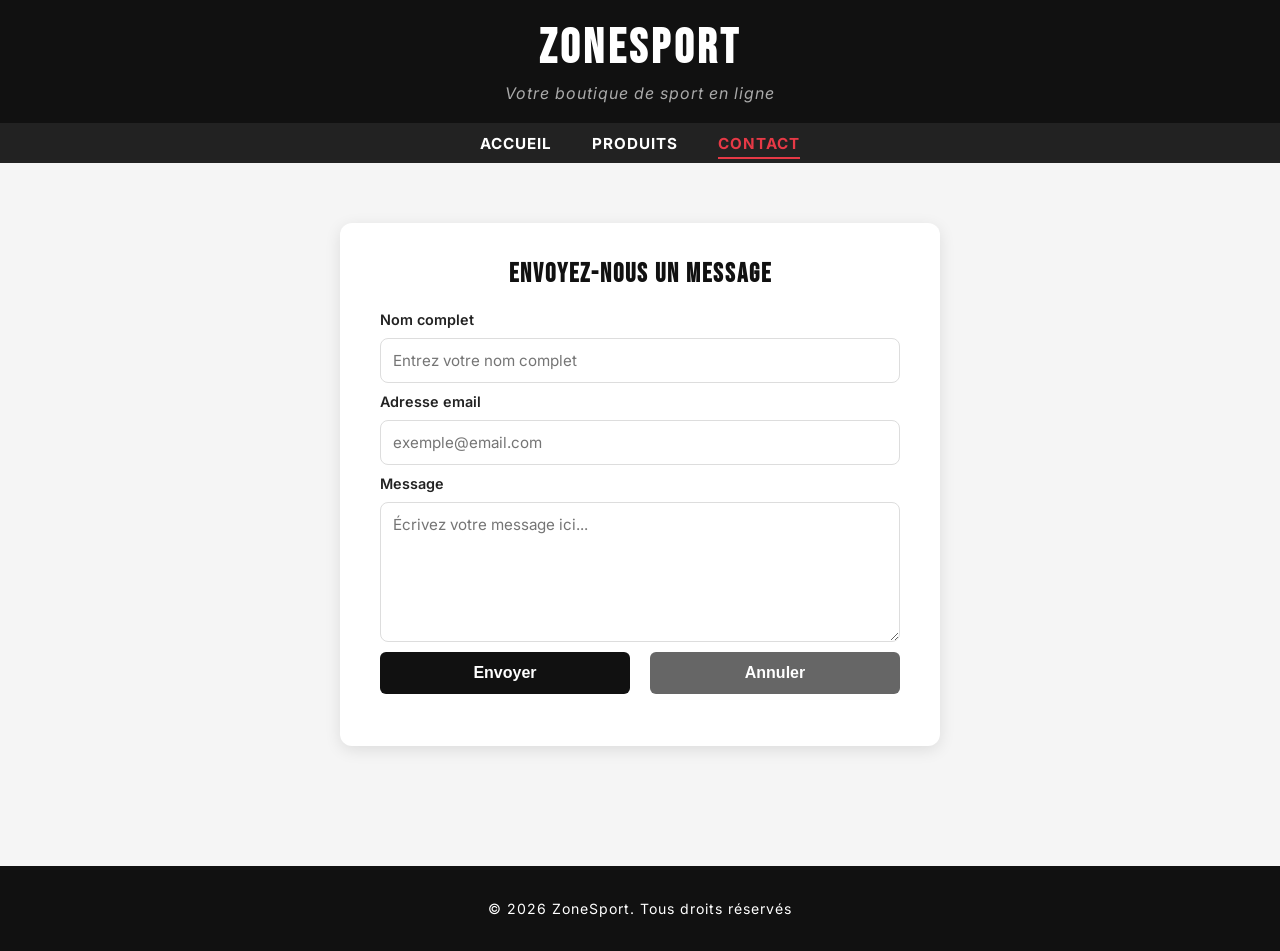
==== contact.html @ af48c984 "Add files via upload" ====
<!DOCTYPE html>
<!-- Langue définie en français -->
<html lang="fr">

<head>
  <meta charset="UTF-8" />
  <meta name="viewport" content="width=device-width, initial-scale=1.0" />
  <!-- Titre de la page Contact -->
  <title>ZoneSport - Contact</title>
  <!-- Lien vers le fichier CSS externe unique -->
  <link rel="stylesheet" href="style.css" />
</head>

<body>

  <!-- ==============================
       HEADER — En-tête commun
       ============================== -->
  <header>
    <h1>ZoneSport</h1>
    <p>Votre boutique de sport en ligne</p>
  </header>

  <!-- ==============================
       NAV — Barre de navigation
       ============================== -->
  <nav>
    <a href="index.html">Accueil</a>
    <a href="produits.html">Produits</a>
    <a href="contact.html">Contact</a>
  </nav>

  <!-- ==============================
       CONTENU PRINCIPAL
       Division container principale
       ============================== -->
  <div class="container">

    <!-- Carte/formulaire de contact avec style dédié -->
    <div class="contact-form">

      <!-- Titre de la section -->
      <h2>Envoyez-nous un message</h2>

      <!-- ==============================
           FORMULAIRE DE CONTACT
           Tous les champs sont required
           (obligatoires)
           ============================== -->
      <form id="formulaireContact" novalidate>

        <!-- Champ : Nom complet -->
        <label for="nom">Nom complet</label>
        <input
          type="text"
          id="nom"
          name="nom"
          placeholder="Entrez votre nom complet"
          required
        />

        <!-- Champ : Adresse email -->
        <label for="email">Adresse email</label>
        <input
          type="email"
          id="email"
          name="email"
          placeholder="exemple@email.com"
          required
        />

        <!-- Champ : Message (zone de texte de 6 lignes) -->
        <label for="message">Message</label>
        <textarea
          id="message"
          name="message"
          rows="6"
          placeholder="Écrivez votre message ici..."
          required
        ></textarea>

        <!-- Boutons : Envoyer et Annuler -->
        <div class="btn-group">
          <!-- Bouton Envoyer : déclenche la fonction envoyerMessage() -->
          <button type="submit" onclick="envoyerMessage(event)">Envoyer</button>
          <!-- Bouton Annuler : déclenche la fonction annulerFormulaire() -->
          <button type="button" class="btn-annuler" onclick="annulerFormulaire()">Annuler</button>
        </div>

        <!-- Zone d'affichage des messages de retour (succès / erreur) -->
        <p id="messageRetour" style="margin-top:14px;font-weight:600;text-align:center;"></p>

      </form>

    </div><!-- fin .contact-form -->

  </div><!-- fin .container -->

  <!-- ==============================
       FOOTER — Pied de page commun
       ============================== -->
  <footer>
    <p>&copy; 2026 ZoneSport. Tous droits réservés</p>
  </footer>

  <!-- Lien vers le fichier JavaScript -->
  <script src="script.js"></script>

</body>
</html>
---- style.css ----
/* ============================================
   ZONESPORT - Feuille de style globale
   Fichier : style.css
   Lié à : index.html, produits.html, contact.html
   ============================================ */

/* ---------- Import de la police Google ---------- */
@import url('https://fonts.googleapis.com/css2?family=Bebas+Neue&family=Inter:wght@400;600;700&display=swap');

/* ---------- Variables CSS globales ---------- */
:root {
  --noir: #111;
  --gris-fonce: #222;
  --gris-clair: #f5f5f5;
  --blanc: #fff;
  --accent: #e63946;        /* Rouge sport pour les accents */
  --ombre: 0 4px 16px rgba(0,0,0,0.10);
  --bordure-grise: 1px solid #ddd;
  --rayon: 8px;
}

/* ============================================
   RESET & BODY
   ============================================ */
* {
  box-sizing: border-box;  /* Inclut padding/border dans la largeur */
}

body {
  font-family: 'Inter', Arial, sans-serif; /* Police principale */
  margin: 0;                               /* Suppression des marges par défaut */
  padding: 0;
  background-color: var(--gris-clair);     /* Fond gris clair #f5f5f5 */
  color: #333;
  min-height: 100vh;
  display: flex;
  flex-direction: column;
}

/* ============================================
   HEADER
   ============================================ */
header {
  background-color: var(--noir);   /* Fond noir #111 */
  color: var(--blanc);              /* Texte blanc */
  text-align: center;               /* Contenu centré */
  padding: 20px;                    /* Espacement intérieur 20px */
}

header h1 {
  font-family: 'Bebas Neue', Arial, sans-serif;
  font-size: 3rem;
  letter-spacing: 4px;
  margin: 0 0 6px 0;
  color: var(--blanc);
}

header p {
  margin: 0;
  font-size: 1rem;
  color: #aaa;
  font-style: italic;
  letter-spacing: 1px;
}

/* ============================================
   NAV — Barre de navigation
   ============================================ */
nav {
  background-color: var(--gris-fonce);  /* Fond gris foncé #222 */
  text-align: center;                    /* Liens centrés */
  padding: 10px;                         /* Espacement intérieur 10px */
}

/* ---------- Liens du menu ---------- */
nav a {
  color: var(--blanc);           /* Couleur blanche */
  text-decoration: none;         /* Suppression du soulignement */
  margin: 0 18px;                /* Espace horizontal entre les liens */
  font-weight: bold;             /* Texte en gras */
  font-size: 0.95rem;
  letter-spacing: 1px;
  text-transform: uppercase;
  transition: color 0.2s;
}

/* Effet au survol */
nav a:hover {
  color: var(--accent);
}

/* ============================================
   HERO — Section d'accueil (index.html)
   ============================================ */
.hero {
  background-image: url('IMAGES/cycling.jpg');   /* Image de fond */
  background-size: cover;                         /* L'image couvre toute la division */
  background-position: center;                    /* Image centrée */
  height: 400px;                                  /* Hauteur 400px */
  display: flex;                                  /* Centrage horizontal & vertical */
  align-items: center;
  justify-content: center;
  color: var(--blanc);                            /* Texte blanc */
  text-align: center;                             /* Texte centré */
}

/* ---------- Titre dans le hero ---------- */
.hero h1 {
  font-family: 'Bebas Neue', Arial, sans-serif;
  font-size: 50px;                                /* Taille 50px */
  background-color: rgba(0, 0, 0, 0.55);         /* Fond noir transparent */
  padding: 18px 36px;                             /* Espace intérieur */
  border-radius: 10px;                            /* Coins arrondis */
  margin: 0;
  letter-spacing: 3px;
}

/* ============================================
   SECTION — Contenu principal
   ============================================ */
section {
  padding: 40px;         /* Espacement intérieur 40px */
  text-align: center;    /* Contenu centré */
  flex: 1;
}

section h2 {
  font-family: 'Bebas Neue', Arial, sans-serif;
  letter-spacing: 2px;
  font-size: 1.8rem;
}

/* ============================================
   H2 — Titres de section
   ============================================ */
h2 {
  margin-top: 40px;      /* Marge supérieure 40px */
  color: var(--noir);    /* Couleur noir #111 */
  font-family: 'Bebas Neue', Arial, sans-serif;
  letter-spacing: 2px;
}

/* ============================================
   UL — Listes non ordonnées
   ============================================ */
ul {
  text-align: left;           /* Texte aligné à gauche */
  width: 70%;                 /* Largeur 70% */
  margin: 0 auto;             /* Liste centrée */
  line-height: 2;             /* Espacement entre les lignes */
  list-style-type: square;    /* Puces carrées */
  padding-left: 24px;
}

ul li {
  padding: 2px 0;
  font-size: 0.97rem;
}

/* ============================================
   .CONTAINER — Div principale des pages
   ============================================ */
.container {
  width: 90%;          /* Largeur 90% */
  margin: 0 auto;      /* Centré horizontalement */
  padding: 30px 0 50px;
}

/* ============================================
   TABLE — Tableaux des produits
   ============================================ */
table {
  width: 100%;                                   /* Largeur 100% */
  border-collapse: collapse;                      /* Fusion des bordures */
  margin-top: 16px;                              /* Marge supérieure */
  background-color: var(--blanc);               /* Fond blanc */
  box-shadow: var(--ombre);                      /* Légère ombre */
  border-radius: var(--rayon);
  overflow: hidden;
}

/* ---------- Cellules th et td ---------- */
th, td {
  border: var(--bordure-grise);   /* Bordure grise claire */
  padding: 12px;                   /* Espacement intérieur 12px */
  text-align: center;              /* Texte centré */
  font-size: 0.93rem;
}

/* ---------- En-têtes de tableau ---------- */
th {
  background-color: var(--noir);   /* Fond noir #111 */
  color: var(--blanc);             /* Texte blanc */
  font-size: 0.88rem;
  letter-spacing: 1px;
  text-transform: uppercase;
}

/* Alternance de couleur des lignes */
tr:nth-child(even) {
  background-color: #f9f9f9;
}

/* ============================================
   BUTTON — Boutons
   ============================================ */
button {
  background-color: var(--noir);   /* Fond noir #111 */
  color: var(--blanc);             /* Texte blanc */
  border: none;                    /* Suppression de la bordure */
  padding: 8px 16px;               /* Espace intérieur */
  border-radius: 6px;              /* Coins arrondis */
  cursor: pointer;                 /* Curseur pointeur */
  font-size: 0.85rem;
  font-weight: 600;
  transition: background 0.2s, transform 0.1s;
}

button:hover {
  background-color: var(--accent);  /* Rouge au survol */
  transform: scale(1.04);
}

/* Bouton Annuler (style différent) */
button.btn-annuler {
  background-color: #666;
  margin-left: 10px;
}

button.btn-annuler:hover {
  background-color: #444;
}

/* ============================================
   INPUT & TEXTAREA — Formulaire de contact
   ============================================ */
input, textarea {
  width: 100%;                    /* Largeur 100% */
  padding: 12px;                  /* Espacement intérieur 12px */
  margin: 10px 0;                 /* Espace au-dessus et au-dessous */
  border: var(--bordure-grise);   /* Bordure grise claire */
  border-radius: var(--rayon);    /* Coins arrondis */
  font-family: 'Inter', Arial, sans-serif;
  font-size: 0.95rem;
  background: var(--blanc);
  transition: border-color 0.2s, box-shadow 0.2s;
  display: block;
}

/* Effet focus sur les champs */
input:focus, textarea:focus {
  outline: none;
  border-color: var(--noir);
  box-shadow: 0 0 0 2px rgba(17,17,17,0.12);
}

/* ============================================
   FOOTER — Pied de page
   ============================================ */
footer {
  background-color: var(--noir);   /* Fond noir #111 */
  color: var(--blanc);             /* Texte blanc */
  text-align: center;              /* Texte centré */
  padding: 20px;                   /* Espace intérieur */
  margin-top: 40px;                /* Marge supérieure 40px */
  font-size: 0.88rem;
  letter-spacing: 1px;
}

/* ============================================
   LABELS DE DISPONIBILITÉ (bonus visuel)
   ============================================ */
.dispo {
  color: #2a9d2a;
  font-weight: 600;
}

.non-dispo {
  color: var(--accent);
  font-weight: 600;
}

.peu-dispo {
  color: #e07c00;
  font-weight: 600;
}

/* ============================================
   TITRES H3 dans les sections
   ============================================ */
h3 {
  color: var(--noir);
  font-family: 'Bebas Neue', Arial, sans-serif;
  font-size: 1.3rem;
  letter-spacing: 2px;
  margin-top: 30px;
  margin-bottom: 8px;
  border-left: 4px solid var(--accent);
  padding-left: 10px;
  text-align: left;
}

/* ============================================
   FORMULAIRE de contact — mise en forme
   ============================================ */
.contact-form {
  background: var(--blanc);
  padding: 36px 40px;
  border-radius: 12px;
  box-shadow: var(--ombre);
  max-width: 600px;
  margin: 30px auto;
}

.contact-form h2 {
  text-align: center;
  margin-top: 0;
  font-size: 1.6rem;
}

label {
  font-weight: 600;
  font-size: 0.9rem;
  color: var(--gris-fonce);
  display: block;
  margin-top: 8px;
}

.btn-group {
  display: flex;
  gap: 10px;
  margin-top: 10px;
}

.btn-group button {
  flex: 1;
  padding: 12px;
  font-size: 1rem;
}

/* ============================================
   RESPONSIVE — Adaptation mobile
   ============================================ */
@media (max-width: 768px) {
  nav a {
    margin: 0 8px;
    font-size: 0.82rem;
  }

  .hero h1 {
    font-size: 32px;
    padding: 12px 20px;
  }

  section {
    padding: 20px;
  }

  ul {
    width: 95%;
  }

  .contact-form {
    padding: 20px;
  }

  table {
    font-size: 0.82rem;
  }

  th, td {
    padding: 8px 6px;
  }

  button {
    padding: 6px 10px;
    font-size: 0.78rem;
  }
}
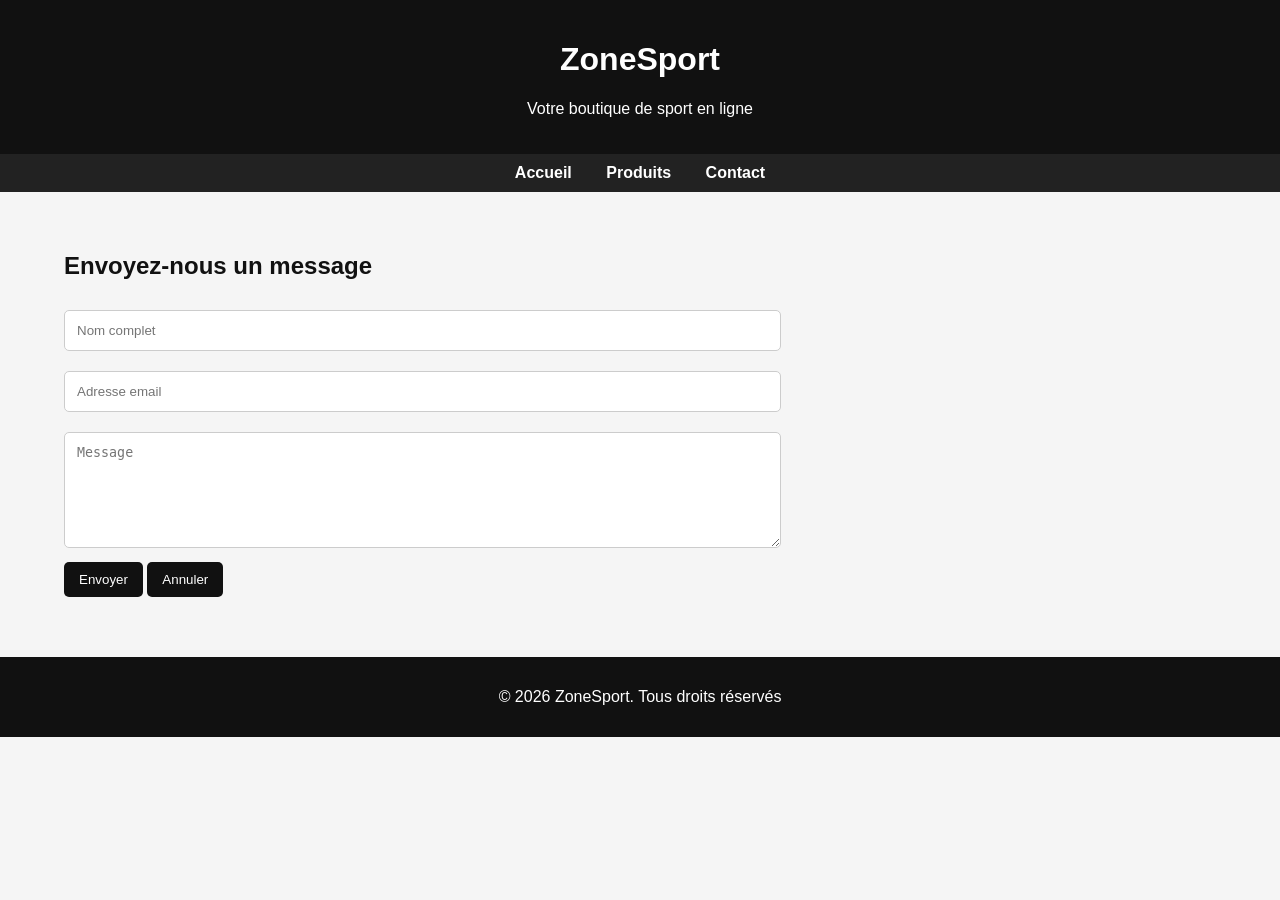
==== commit ff58b413: "Update contact.html" ====
--- a/contact.html
+++ b/contact.html
@@ -1,110 +1,54 @@
 <!DOCTYPE html>
-<!-- Langue définie en français -->
 <html lang="fr">
+<head>
+    <meta charset="UTF-8">
+    <meta name="viewport" content="width=device-width, initial-scale=1.0">
+    <title>ZoneSport - Contact</title>
 
-<head>
-  <meta charset="UTF-8" />
-  <meta name="viewport" content="width=device-width, initial-scale=1.0" />
-  <!-- Titre de la page Contact -->
-  <title>ZoneSport - Contact</title>
-  <!-- Lien vers le fichier CSS externe unique -->
-  <link rel="stylesheet" href="style.css" />
+    <link rel="stylesheet" href="style.css">
 </head>
-
 <body>
 
-  <!-- ==============================
-       HEADER — En-tête commun
-       ============================== -->
-  <header>
-    <h1>ZoneSport</h1>
-    <p>Votre boutique de sport en ligne</p>
-  </header>
+    <header>
+        <h1>ZoneSport</h1>
+        <p>Votre boutique de sport en ligne</p>
+    </header>
 
-  <!-- ==============================
-       NAV — Barre de navigation
-       ============================== -->
-  <nav>
-    <a href="index.html">Accueil</a>
-    <a href="produits.html">Produits</a>
-    <a href="contact.html">Contact</a>
-  </nav>
+    <nav>
+        <a href="index.html">Accueil</a>
+        <a href="produits.html">Produits</a>
+        <a href="contact.html">Contact</a>
+    </nav>
 
-  <!-- ==============================
-       CONTENU PRINCIPAL
-       Division container principale
-       ============================== -->
-  <div class="container">
+    <div class="container">
 
-    <!-- Carte/formulaire de contact avec style dédié -->
-    <div class="contact-form">
+        <h2>Envoyez-nous un message</h2>
 
-      <!-- Titre de la section -->
-      <h2>Envoyez-nous un message</h2>
+        <form>
 
-      <!-- ==============================
-           FORMULAIRE DE CONTACT
-           Tous les champs sont required
-           (obligatoires)
-           ============================== -->
-      <form id="formulaireContact" novalidate>
+            <input type="text"
+                   placeholder="Nom complet"
+                   required>
 
-        <!-- Champ : Nom complet -->
-        <label for="nom">Nom complet</label>
-        <input
-          type="text"
-          id="nom"
-          name="nom"
-          placeholder="Entrez votre nom complet"
-          required
-        />
+            <input type="email"
+                   placeholder="Adresse email"
+                   required>
 
-        <!-- Champ : Adresse email -->
-        <label for="email">Adresse email</label>
-        <input
-          type="email"
-          id="email"
-          name="email"
-          placeholder="exemple@email.com"
-          required
-        />
+            <textarea rows="6"
+                      placeholder="Message"
+                      required></textarea>
 
-        <!-- Champ : Message (zone de texte de 6 lignes) -->
-        <label for="message">Message</label>
-        <textarea
-          id="message"
-          name="message"
-          rows="6"
-          placeholder="Écrivez votre message ici..."
-          required
-        ></textarea>
+            <button type="submit">Envoyer</button>
 
-        <!-- Boutons : Envoyer et Annuler -->
-        <div class="btn-group">
-          <!-- Bouton Envoyer : déclenche la fonction envoyerMessage() -->
-          <button type="submit" onclick="envoyerMessage(event)">Envoyer</button>
-          <!-- Bouton Annuler : déclenche la fonction annulerFormulaire() -->
-          <button type="button" class="btn-annuler" onclick="annulerFormulaire()">Annuler</button>
-        </div>
+            <button type="reset">Annuler</button>
 
-        <!-- Zone d'affichage des messages de retour (succès / erreur) -->
-        <p id="messageRetour" style="margin-top:14px;font-weight:600;text-align:center;"></p>
+        </form>
 
-      </form>
+    </div>
 
-    </div><!-- fin .contact-form -->
-
-  </div><!-- fin .container -->
-
-  <!-- ==============================
-       FOOTER — Pied de page commun
-       ============================== -->
-  <footer>
-    <p>&copy; 2026 ZoneSport. Tous droits réservés</p>
-  </footer>
-
-  <!-- Lien vers le fichier JavaScript -->
-  <script src="script.js"></script>
+    <footer>
+        <p>© 2026 ZoneSport. Tous droits réservés</p>
+    </footer>
 
 </body>
 </html>
--- a/style.css
+++ b/style.css
@@ -1,379 +1,142 @@
-/* ============================================
-   ZONESPORT - Feuille de style globale
-   Fichier : style.css
-   Lié à : index.html, produits.html, contact.html
-   ============================================ */
-
-/* ---------- Import de la police Google ---------- */
-@import url('https://fonts.googleapis.com/css2?family=Bebas+Neue&family=Inter:wght@400;600;700&display=swap');
-
-/* ---------- Variables CSS globales ---------- */
-:root {
-  --noir: #111;
-  --gris-fonce: #222;
-  --gris-clair: #f5f5f5;
-  --blanc: #fff;
-  --accent: #e63946;        /* Rouge sport pour les accents */
-  --ombre: 0 4px 16px rgba(0,0,0,0.10);
-  --bordure-grise: 1px solid #ddd;
-  --rayon: 8px;
+body {
+    font-family: Arial;
+    margin: 0;
+    background-color: #f5f5f5;
 }
 
-/* ============================================
-   RESET & BODY
-   ============================================ */
-* {
-  box-sizing: border-box;  /* Inclut padding/border dans la largeur */
+/* HEADER */
+
+header {
+    background-color: #111;
+    color: white;
+    text-align: center;
+    padding: 20px;
 }
 
-body {
-  font-family: 'Inter', Arial, sans-serif; /* Police principale */
-  margin: 0;                               /* Suppression des marges par défaut */
-  padding: 0;
-  background-color: var(--gris-clair);     /* Fond gris clair #f5f5f5 */
-  color: #333;
-  min-height: 100vh;
-  display: flex;
-  flex-direction: column;
+/* NAVIGATION */
+
+nav {
+    background-color: #222;
+    text-align: center;
+    padding: 10px;
 }
 
-/* ============================================
-   HEADER
-   ============================================ */
-header {
-  background-color: var(--noir);   /* Fond noir #111 */
-  color: var(--blanc);              /* Texte blanc */
-  text-align: center;               /* Contenu centré */
-  padding: 20px;                    /* Espacement intérieur 20px */
+nav a {
+    color: white;
+    text-decoration: none;
+    margin: 0 15px;
+    font-weight: bold;
 }
 
-header h1 {
-  font-family: 'Bebas Neue', Arial, sans-serif;
-  font-size: 3rem;
-  letter-spacing: 4px;
-  margin: 0 0 6px 0;
-  color: var(--blanc);
+/* HERO SECTION */
+
+.hero {
+    background-image: url("IMAGES/cycling.jpg");
+    background-size: cover;
+    background-position: center;
+    height: 400px;
+
+    display: flex;
+    justify-content: center;
+    align-items: center;
+
+    color: white;
+    text-align: center;
 }
 
-header p {
-  margin: 0;
-  font-size: 1rem;
-  color: #aaa;
-  font-style: italic;
-  letter-spacing: 1px;
+.hero h1 {
+    font-size: 50px;
+    background-color: rgba(0,0,0,0.5);
+    padding: 20px;
+    border-radius: 10px;
 }
 
-/* ============================================
-   NAV — Barre de navigation
-   ============================================ */
-nav {
-  background-color: var(--gris-fonce);  /* Fond gris foncé #222 */
-  text-align: center;                    /* Liens centrés */
-  padding: 10px;                         /* Espacement intérieur 10px */
+/* SECTION */
+
+section {
+    padding: 40px;
+    text-align: center;
 }
 
-/* ---------- Liens du menu ---------- */
-nav a {
-  color: var(--blanc);           /* Couleur blanche */
-  text-decoration: none;         /* Suppression du soulignement */
-  margin: 0 18px;                /* Espace horizontal entre les liens */
-  font-weight: bold;             /* Texte en gras */
-  font-size: 0.95rem;
-  letter-spacing: 1px;
-  text-transform: uppercase;
-  transition: color 0.2s;
+/* CONTAINER */
+
+.container {
+    width: 90%;
+    margin: auto;
+    padding: 20px;
 }
 
-/* Effet au survol */
-nav a:hover {
-  color: var(--accent);
+/* TITRES */
+
+h2 {
+    margin-top: 40px;
+    color: #111;
 }
 
-/* ============================================
-   HERO — Section d'accueil (index.html)
-   ============================================ */
-.hero {
-  background-image: url('IMAGES/cycling.jpg');   /* Image de fond */
-  background-size: cover;                         /* L'image couvre toute la division */
-  background-position: center;                    /* Image centrée */
-  height: 400px;                                  /* Hauteur 400px */
-  display: flex;                                  /* Centrage horizontal & vertical */
-  align-items: center;
-  justify-content: center;
-  color: var(--blanc);                            /* Texte blanc */
-  text-align: center;                             /* Texte centré */
+/* LISTES */
+
+ul {
+    text-align: left;
+    width: 70%;
+    margin: auto;
+    line-height: 2;
+    list-style-type: square;
 }
 
-/* ---------- Titre dans le hero ---------- */
-.hero h1 {
-  font-family: 'Bebas Neue', Arial, sans-serif;
-  font-size: 50px;                                /* Taille 50px */
-  background-color: rgba(0, 0, 0, 0.55);         /* Fond noir transparent */
-  padding: 18px 36px;                             /* Espace intérieur */
-  border-radius: 10px;                            /* Coins arrondis */
-  margin: 0;
-  letter-spacing: 3px;
+/* TABLEAUX */
+
+table {
+    width: 100%;
+    border-collapse: collapse;
+    margin-top: 20px;
+    background-color: white;
+    box-shadow: 0 0 5px gray;
 }
 
-/* ============================================
-   SECTION — Contenu principal
-   ============================================ */
-section {
-  padding: 40px;         /* Espacement intérieur 40px */
-  text-align: center;    /* Contenu centré */
-  flex: 1;
+th,
+td {
+    border: 1px solid #ccc;
+    padding: 12px;
+    text-align: center;
 }
 
-section h2 {
-  font-family: 'Bebas Neue', Arial, sans-serif;
-  letter-spacing: 2px;
-  font-size: 1.8rem;
+th {
+    background-color: #111;
+    color: white;
 }
 
-/* ============================================
-   H2 — Titres de section
-   ============================================ */
-h2 {
-  margin-top: 40px;      /* Marge supérieure 40px */
-  color: var(--noir);    /* Couleur noir #111 */
-  font-family: 'Bebas Neue', Arial, sans-serif;
-  letter-spacing: 2px;
+/* BOUTONS */
+
+button {
+    background-color: #111;
+    color: white;
+    border: none;
+    padding: 10px 15px;
+    border-radius: 5px;
+    cursor: pointer;
 }
 
-/* ============================================
-   UL — Listes non ordonnées
-   ============================================ */
-ul {
-  text-align: left;           /* Texte aligné à gauche */
-  width: 70%;                 /* Largeur 70% */
-  margin: 0 auto;             /* Liste centrée */
-  line-height: 2;             /* Espacement entre les lignes */
-  list-style-type: square;    /* Puces carrées */
-  padding-left: 24px;
+/* FORMULAIRE */
+
+form {
+    width: 60%;
 }
 
-ul li {
-  padding: 2px 0;
-  font-size: 0.97rem;
+input,
+textarea {
+    width: 100%;
+    padding: 12px;
+    margin: 10px 0;
+    border: 1px solid #ccc;
+    border-radius: 5px;
 }
 
-/* ============================================
-   .CONTAINER — Div principale des pages
-   ============================================ */
-.container {
-  width: 90%;          /* Largeur 90% */
-  margin: 0 auto;      /* Centré horizontalement */
-  padding: 30px 0 50px;
+/* FOOTER */
+
+footer {
+    background-color: #111;
+    color: white;
+    text-align: center;
+    padding: 15px;
+    margin-top: 40px;
 }
-
-/* ============================================
-   TABLE — Tableaux des produits
-   ============================================ */
-table {
-  width: 100%;                                   /* Largeur 100% */
-  border-collapse: collapse;                      /* Fusion des bordures */
-  margin-top: 16px;                              /* Marge supérieure */
-  background-color: var(--blanc);               /* Fond blanc */
-  box-shadow: var(--ombre);                      /* Légère ombre */
-  border-radius: var(--rayon);
-  overflow: hidden;
-}
-
-/* ---------- Cellules th et td ---------- */
-th, td {
-  border: var(--bordure-grise);   /* Bordure grise claire */
-  padding: 12px;                   /* Espacement intérieur 12px */
-  text-align: center;              /* Texte centré */
-  font-size: 0.93rem;
-}
-
-/* ---------- En-têtes de tableau ---------- */
-th {
-  background-color: var(--noir);   /* Fond noir #111 */
-  color: var(--blanc);             /* Texte blanc */
-  font-size: 0.88rem;
-  letter-spacing: 1px;
-  text-transform: uppercase;
-}
-
-/* Alternance de couleur des lignes */
-tr:nth-child(even) {
-  background-color: #f9f9f9;
-}
-
-/* ============================================
-   BUTTON — Boutons
-   ============================================ */
-button {
-  background-color: var(--noir);   /* Fond noir #111 */
-  color: var(--blanc);             /* Texte blanc */
-  border: none;                    /* Suppression de la bordure */
-  padding: 8px 16px;               /* Espace intérieur */
-  border-radius: 6px;              /* Coins arrondis */
-  cursor: pointer;                 /* Curseur pointeur */
-  font-size: 0.85rem;
-  font-weight: 600;
-  transition: background 0.2s, transform 0.1s;
-}
-
-button:hover {
-  background-color: var(--accent);  /* Rouge au survol */
-  transform: scale(1.04);
-}
-
-/* Bouton Annuler (style différent) */
-button.btn-annuler {
-  background-color: #666;
-  margin-left: 10px;
-}
-
-button.btn-annuler:hover {
-  background-color: #444;
-}
-
-/* ============================================
-   INPUT & TEXTAREA — Formulaire de contact
-   ============================================ */
-input, textarea {
-  width: 100%;                    /* Largeur 100% */
-  padding: 12px;                  /* Espacement intérieur 12px */
-  margin: 10px 0;                 /* Espace au-dessus et au-dessous */
-  border: var(--bordure-grise);   /* Bordure grise claire */
-  border-radius: var(--rayon);    /* Coins arrondis */
-  font-family: 'Inter', Arial, sans-serif;
-  font-size: 0.95rem;
-  background: var(--blanc);
-  transition: border-color 0.2s, box-shadow 0.2s;
-  display: block;
-}
-
-/* Effet focus sur les champs */
-input:focus, textarea:focus {
-  outline: none;
-  border-color: var(--noir);
-  box-shadow: 0 0 0 2px rgba(17,17,17,0.12);
-}
-
-/* ============================================
-   FOOTER — Pied de page
-   ============================================ */
-footer {
-  background-color: var(--noir);   /* Fond noir #111 */
-  color: var(--blanc);             /* Texte blanc */
-  text-align: center;              /* Texte centré */
-  padding: 20px;                   /* Espace intérieur */
-  margin-top: 40px;                /* Marge supérieure 40px */
-  font-size: 0.88rem;
-  letter-spacing: 1px;
-}
-
-/* ============================================
-   LABELS DE DISPONIBILITÉ (bonus visuel)
-   ============================================ */
-.dispo {
-  color: #2a9d2a;
-  font-weight: 600;
-}
-
-.non-dispo {
-  color: var(--accent);
-  font-weight: 600;
-}
-
-.peu-dispo {
-  color: #e07c00;
-  font-weight: 600;
-}
-
-/* ============================================
-   TITRES H3 dans les sections
-   ============================================ */
-h3 {
-  color: var(--noir);
-  font-family: 'Bebas Neue', Arial, sans-serif;
-  font-size: 1.3rem;
-  letter-spacing: 2px;
-  margin-top: 30px;
-  margin-bottom: 8px;
-  border-left: 4px solid var(--accent);
-  padding-left: 10px;
-  text-align: left;
-}
-
-/* ============================================
-   FORMULAIRE de contact — mise en forme
-   ============================================ */
-.contact-form {
-  background: var(--blanc);
-  padding: 36px 40px;
-  border-radius: 12px;
-  box-shadow: var(--ombre);
-  max-width: 600px;
-  margin: 30px auto;
-}
-
-.contact-form h2 {
-  text-align: center;
-  margin-top: 0;
-  font-size: 1.6rem;
-}
-
-label {
-  font-weight: 600;
-  font-size: 0.9rem;
-  color: var(--gris-fonce);
-  display: block;
-  margin-top: 8px;
-}
-
-.btn-group {
-  display: flex;
-  gap: 10px;
-  margin-top: 10px;
-}
-
-.btn-group button {
-  flex: 1;
-  padding: 12px;
-  font-size: 1rem;
-}
-
-/* ============================================
-   RESPONSIVE — Adaptation mobile
-   ============================================ */
-@media (max-width: 768px) {
-  nav a {
-    margin: 0 8px;
-    font-size: 0.82rem;
-  }
-
-  .hero h1 {
-    font-size: 32px;
-    padding: 12px 20px;
-  }
-
-  section {
-    padding: 20px;
-  }
-
-  ul {
-    width: 95%;
-  }
-
-  .contact-form {
-    padding: 20px;
-  }
-
-  table {
-    font-size: 0.82rem;
-  }
-
-  th, td {
-    padding: 8px 6px;
-  }
-
-  button {
-    padding: 6px 10px;
-    font-size: 0.78rem;
-  }
-}
